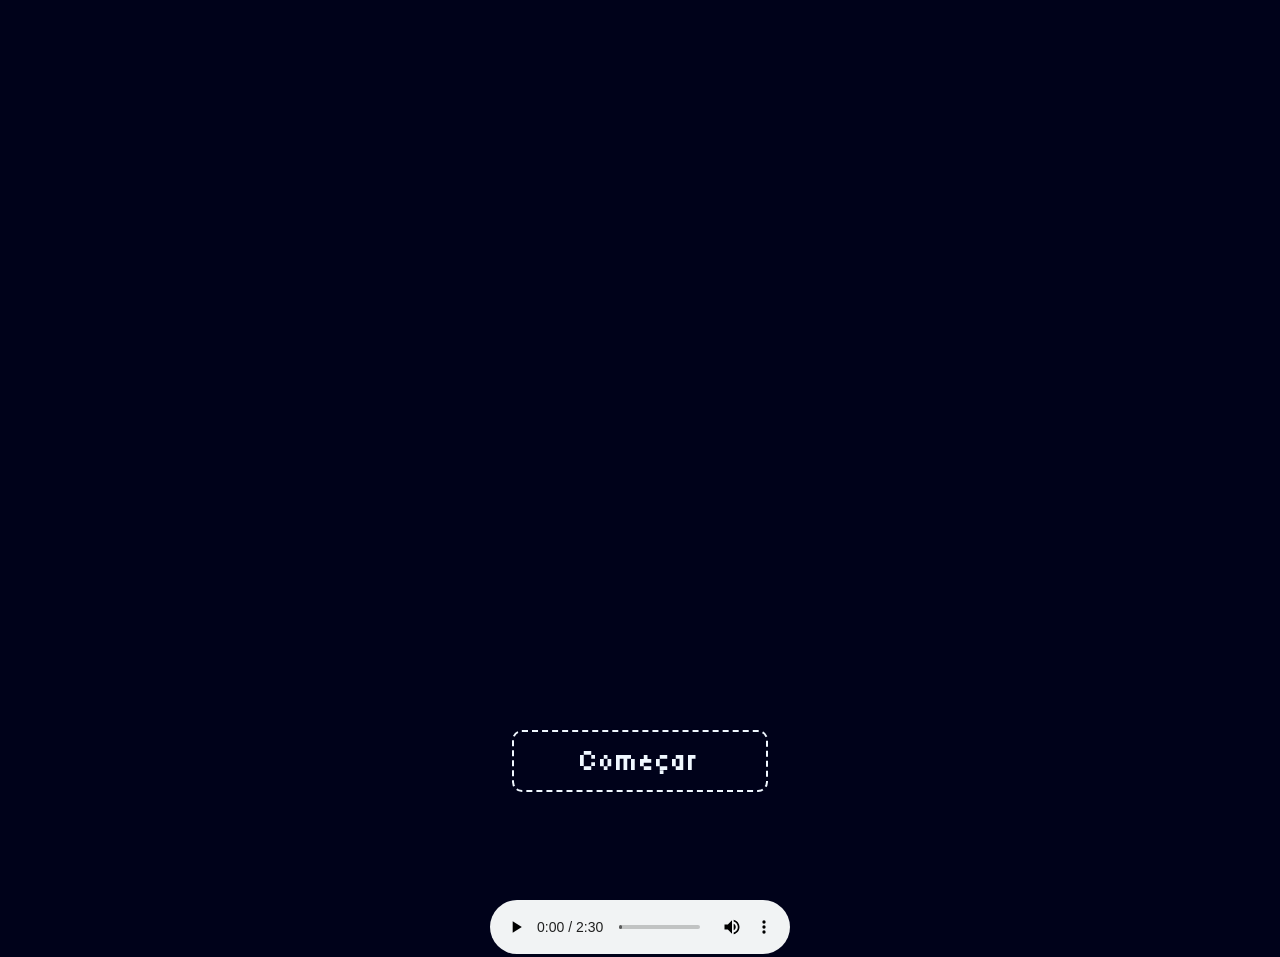
==== index.html @ a4bae709 "adequação de imagem conforme parametros da tela, mantendo responsividade, inservçaõ de falas em j.s " ====
<!doctype html>
<html lang="pt-br">
  <head>
    <meta charset="UTF-8" />
    <meta name="viewport" content="width=device-width, initial-scale=1.0" />
    <title>Início</title>
    <link rel="stylesheet" href="src/styles/reset.css" />
    <link rel="stylesheet" href="src/styles/style.css" />
    <link rel="preconnect" href="https://fonts.googleapis.com" />
    <link rel="preconnect" href="https://fonts.gstatic.com" crossorigin />
    <link
      href="https://fonts.googleapis.com/css2?family=Bitcount:wght@100..900&family=Tiny5&display=swap"
      rel="stylesheet"
    />
   
  </head>
  <body>
    <section id="home">
      <picture>
        <source media="(max-width:767px)" srcset="src/imagens/homecel.png" />
        <img src="src/imagens/home.png" alt="Tela inicial" />
      </picture>
      <a href="draPeixoto.html">
        <button id="botaoHome">Começar</button>
      </a>
    </section>
    <!--emily vai arrumar-->
    <section id="audio">
      <audio controls id="audio" preload="metadata" autoplay loop="true">
        <source src="/music/Boomin.music.mp3" type="audio/mpeg">
        <source src="./music/Boomin.music.ogg" type="audio/ogg">
        <source src="./music/Boomin.music.wav" type="audio/wav" >
        <p>Seu navegador não suporta audio :/</p>
    </audio>
  </section>

  </body>
</html>
---- src/styles/style.css ----
/* Geral */
body {
    overflow: hidden;
    max-width: 100vw;
    min-height: 100vh;

    display: flex;
    flex-direction: column;
    align-items: center;

    background-color: rgb(0, 2, 26);
    font-family: "Tiny5", sans-serif;
    color: rgb(240, 248, 255);
}

header {
    position: relative;
    width: 100%;
    height: auto;
    display: flex;
    align-items: center;
    margin: 2rem;
    flex-direction: column;
}
/*index, header audio*/
#audio {
    align-items: flex-end;
    justify-content: end;
    }
/*emily mexendo, favor não tumultuar*/
/* Index - Home */
#home {
    width: 100%;
    height: 100vh;

    display: flex;
    justify-content: center;
    align-items: center;
}

picture {
    display: flex;
    justify-content: center;
    align-items: center;
    width: 100%;
    opacity: 0;
    transition: opacity 0.8s ease;
}

#botaoHome {
    display: flex;
    align-items: center;
    justify-content: center;
    position: absolute;

    width: 20%;
    left: 50%;
    bottom: 12%;
    padding: 12px 30px;
    transform: translateX(-50%);
    z-index: 10;

    font-family: "Tiny5", sans-serif;
    font-size: 1.4rem;

    background-color: transparent;
    border-radius: 10px;
    border-color: rgb(240, 248, 255);
    border-style: dashed;
    color: rgb(240, 248, 255);
    letter-spacing: 1px;
    font-size: 30px;
    cursor: pointer;

    transition: 0.3s;
}

#home:has(#botaoHome:hover) picture {
    opacity: 1;
    filter: opacity(0.6);
}

picture img {
    display: block;
    width: 84%;
    height: auto;
    max-width: 1600px;
}

#botaoHome:active {
    background-color: rgb(240, 248, 255);
    color: rgb(0, 2, 26);
    border-color: rgb(252, 252, 252);
}

/* Personagem */
#nomePersona {
    font-size: 2.8rem;
    font-family: "Bitcount", system-ui;
}

#telaPrincipal {
    margin: 5px;
    display: flex;
    flex-direction: column;
    align-items: center;
    width: 100%;
    max-width:650px;
    position: relative;
}

#janelaPersona {
    position: relative;
    width: 100%;
    max-width:100%;
    min-width:100%;
}

#imagemfundo img {
    display: block;
    width: 100%;
    border-radius: 0.4rem;
    border-style: dashed;
    border-width: 0.25rem;
    border-color: rgba(240, 248, 255, 0.6);
}

#imagemfundo, #drapeixoto{
    max-width: 100%;
    min-width: 100%;
    object-fit: contain;
}
#drapeixoto img {
    width: 30%;
    max-width: 250px;
    min-width: 120px;
    position: absolute;
    left: 50%;
    bottom: 0;
    transform: translate(-46%, -18%);
}

#dialogo {
    margin-top: 5px;
    font-size: 1.56rem;
    display: flex;
    flex-direction: column;
    align-items: column;
    max-width: 100%;
}

#falaPersona {
    margin: 0.5rem;
    text-align: center;
    letter-spacing: 1px;
    line-height: 1.8;

    width: 100%;
    min-height: 8rem;
}

#espaçoBotao {
    display: flex;
    flex-direction: column;
    gap: 10px;
    align-items: center;
    width: 750px;
    max-width: 100%;
}

.botaousuario {
    max-width: 100%;
    width: 52rem;
    background-color: transparent;
    color: rgb(240, 248, 255);
    letter-spacing: 1px;
    font-family: "Tiny5", sans-serif;
    font-size: 1.25rem;
    border-radius: 8px;
    border-color: rgb(240, 248, 255);
    border-style: solid;
    cursor: pointer;
    padding: 0.4rem;
    transition: 0.2s;
}

.botaousuario:hover {
    transform: scale(1.01);
    border-color: rgb(145, 154, 162);
}

.botaousuario:active {
    transform: scale(1.01);
    background-color: rgb(240, 248, 255);
    color: rgb(0, 2, 26);
    border-color: rgb(252, 252, 252);
}

/* responsividade */
/* tablets */
@media (max-width: 1023px) {
    #telaPrincipal {
        width: 90%;
    }

    #nomePersona {
        font-size: 38px;
        text-align: center;
    }

    #dialogo {
        font-size: 22px;
    }

    #falaPersona {
        margin: 20px;
        line-height: 28px;
    }

    #drapeixoto img {
        width: 210px;
    }

    .botaousuario {
        font-size: 18px;
    }
}

/* celular */
@media (max-width: 767px) {
    header {
        margin: 20px;
    }

    #telaPrincipal {
        width: 95%;
    }

    #nomePersona {
        font-size: 30px;
        text-align: center;
    }

    #dialogo {
        font-size: 18px;
    }

    #falaPersona {
        margin: 15px;
        line-height: 24px;
        letter-spacing: 0;
    }

    #drapeixoto img {
        width: 150px;
        transform: translate(-46%, -15%);
    }

    #espaçoBotao {
        width: 100%;
        align-items: center;
    }

    .botaousuario {
        width: 90%;
        max-width: 300px;
        font-size: 18px;
        padding: 10px;
    }
}

/* telas ainda menores */
@media (max-width: 480px) {
    #nomePersona {
        font-size: 24px;
    }

    #dialogo {
        font-size: 16px;
    }

    #falaPersona {
        margin: 10px;
        line-height: 22px;
    }

    #drapeixoto img {
        width: 120px;
    }

    .botaousuario {
        font-size: 16px;
    }
}
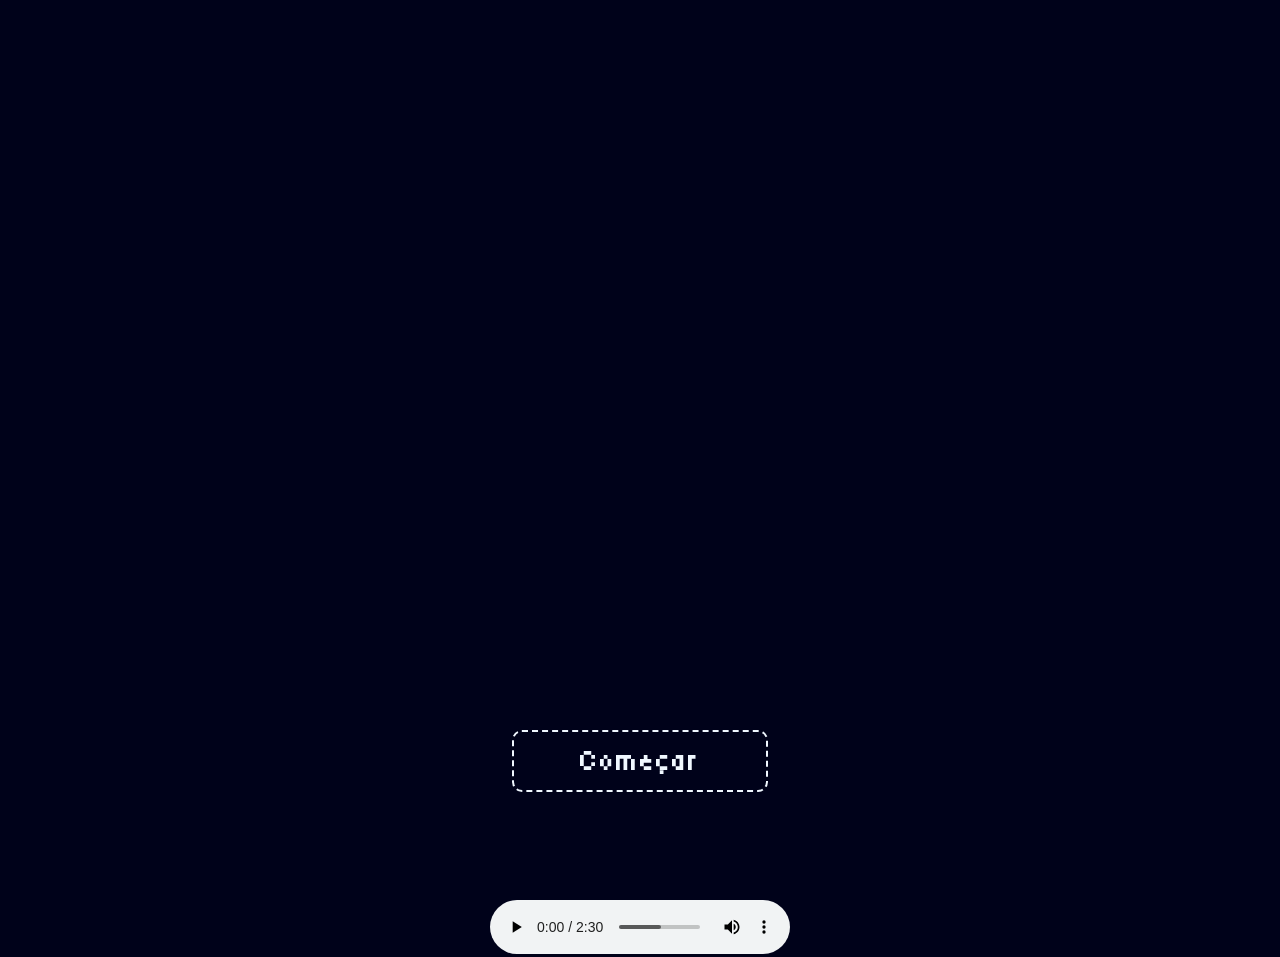
==== commit 6c8965d0: "Isis - Leves alterações cod e fontes" ====
--- a/index.html
+++ b/index.html
@@ -9,10 +9,9 @@
     <link rel="preconnect" href="https://fonts.googleapis.com" />
     <link rel="preconnect" href="https://fonts.gstatic.com" crossorigin />
     <link
-      href="https://fonts.googleapis.com/css2?family=Bitcount:wght@100..900&family=Tiny5&display=swap"
+      href="https://fonts.googleapis.com/css2?family=Bitcount:wght@100..900&family=Jersey+10&family=Tiny5&display=swap"
       rel="stylesheet"
     />
-   
   </head>
   <body>
     <section id="home">
@@ -27,12 +26,11 @@
     <!--emily vai arrumar-->
     <section id="audio">
       <audio controls id="audio" preload="metadata" autoplay loop="true">
-        <source src="/music/Boomin.music.mp3" type="audio/mpeg">
-        <source src="./music/Boomin.music.ogg" type="audio/ogg">
-        <source src="./music/Boomin.music.wav" type="audio/wav" >
+        <source src="/music/Boomin.music.mp3" type="audio/mpeg" />
+        <source src="./music/Boomin.music.ogg" type="audio/ogg" />
+        <source src="./music/Boomin.music.wav" type="audio/wav" />
         <p>Seu navegador não suporta audio :/</p>
-    </audio>
-  </section>
-
+      </audio>
+    </section>
   </body>
 </html>
--- a/src/styles/style.css
+++ b/src/styles/style.css
@@ -22,11 +22,13 @@
     margin: 2rem;
     flex-direction: column;
 }
+
 /*index, header audio*/
 #audio {
-    align-items: flex-end;
+    align-items: flex-start;
     justify-content: end;
-    }
+}
+
 /*emily mexendo, favor não tumultuar*/
 /* Index - Home */
 #home {
@@ -105,15 +107,15 @@
     flex-direction: column;
     align-items: center;
     width: 100%;
-    max-width:650px;
+    max-width: 650px;
     position: relative;
 }
 
 #janelaPersona {
     position: relative;
     width: 100%;
-    max-width:100%;
-    min-width:100%;
+    max-width: 100%;
+    min-width: 100%;
 }
 
 #imagemfundo img {
@@ -125,11 +127,13 @@
     border-color: rgba(240, 248, 255, 0.6);
 }
 
-#imagemfundo, #drapeixoto{
+#imagemfundo,
+#drapeixoto {
     max-width: 100%;
     min-width: 100%;
     object-fit: contain;
 }
+
 #drapeixoto img {
     width: 30%;
     max-width: 250px;
@@ -140,9 +144,12 @@
     transform: translate(-46%, -18%);
 }
 
+#caixadialogo {
+    font-size: 1.5rem;
+}
+
 #dialogo {
     margin-top: 5px;
-    font-size: 1.56rem;
     display: flex;
     flex-direction: column;
     align-items: column;
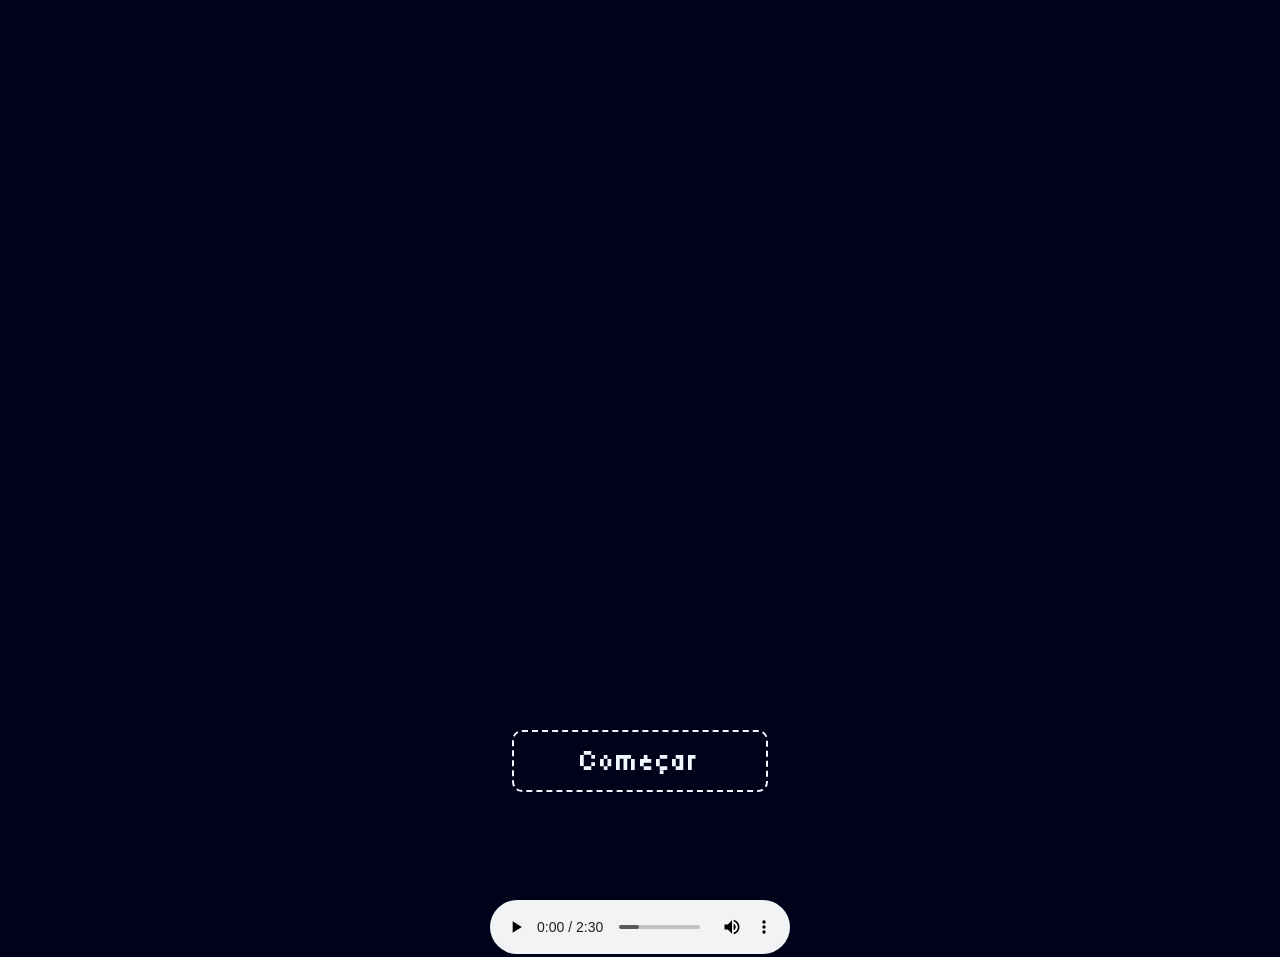
==== commit ce355466: "Isis - Tela seleção personas" ====
--- a/index.html
+++ b/index.html
@@ -17,18 +17,20 @@
     <section id="home">
       <picture>
         <source media="(max-width:767px)" srcset="src/imagens/homecel.png" />
-        <img src="src/imagens/home.png" alt="Tela inicial" />
+        <img src="src/img/home.png" alt="Tela inicial" />
       </picture>
       <a href="draPeixoto.html">
-        <button id="botaoHome">Começar</button>
+        <a href="selecaoPersona.html">
+          <button id="botaoHome">Começar</button>
+        </a>
       </a>
     </section>
     <!--emily vai arrumar-->
     <section id="audio">
       <audio controls id="audio" preload="metadata" autoplay loop="true">
-        <source src="/music/Boomin.music.mp3" type="audio/mpeg" />
-        <source src="./music/Boomin.music.ogg" type="audio/ogg" />
-        <source src="./music/Boomin.music.wav" type="audio/wav" />
+        <source src="src/music/Boomin.music.mp3" type="audio/mpeg" />
+        <source src="src/music/Boomin.music.ogg" type="audio/ogg" />
+        <source src="src/music/Boomin.music.wav" type="audio/wav" />
         <p>Seu navegador não suporta audio :/</p>
       </audio>
     </section>
--- a/src/styles/style.css
+++ b/src/styles/style.css
@@ -95,7 +95,65 @@
     border-color: rgb(252, 252, 252);
 }
 
-/* Personagem */
+/* Selecao Personagens */
+#tituloSelectPers {
+    margin-top: 0.5%;
+    margin-bottom: 1%;
+    top: 0%;
+    font-family: "Bitcount", system-ui;
+    font-size: 2rem;
+}
+
+#selecPersonas {
+    display: inline-flex;
+}
+
+.escolhaPersona,
+.linkEscolha {
+    width: 50vw;
+    max-width: 850px;
+    height: 30vw;
+    min-height: 650px;
+    background-color: transparent;
+    text-decoration: none;
+    border: none;
+}
+
+#botaoComLinha {
+    border-left: .25rem dashed rgba(240, 248, 255, 0.6);
+}
+
+.formatPersona {
+    opacity: 30%;
+    transition: 0.3s;
+}
+
+.formatPersona:hover {
+    opacity: 100%;
+    transform: scale(1.1);
+}
+
+.imagemSelec {
+    height: 25rem;
+    max-width: 400px;
+    border: 0.2rem solid rgb(0, 5, 61);
+    margin-bottom: 1rem;
+}
+
+.dadosPersona {
+    color: rgb(240, 248, 255);
+    font-size: 1.3rem;
+    font-family: "Tiny5", sans-serif;
+    letter-spacing: 0.1rem;
+    line-height: 2rem
+}
+
+.tituloInfo {
+    text-align: justify;
+    font-weight: bold;
+}
+
+/* Personagens */
 #nomePersona {
     font-size: 2.8rem;
     font-family: "Bitcount", system-ui;
@@ -203,9 +261,47 @@
     border-color: rgb(252, 252, 252);
 }
 
+#mrplutonio img {
+    width: 30%;
+    max-width: 250px;
+    min-width: 120px;
+    position: absolute;
+    left: 50%;
+    bottom: 0;
+    transform: translate(-46%, -18%);
+}
+
 /* responsividade */
 /* tablets */
 @media (max-width: 1023px) {
+
+
+    #tituloSelectPers {
+        font-size: 2.3rem;
+    }
+
+    #selecPersonas {
+        width: 100%;
+        display: flex;
+        flex-wrap: wrap;
+    }
+
+    .escolhaPersona,
+    .linkEscolha {
+        width: 100%;
+        max-width: 450px;
+        min-height: auto;
+    }
+
+    .imagemSelec {
+        max-width: 300px;
+    }
+
+    .dadosPersona {
+        font-size: 1.2rem;
+        line-height: 2rem;
+    }
+
     #telaPrincipal {
         width: 90%;
     }
@@ -237,6 +333,53 @@
 @media (max-width: 767px) {
     header {
         margin: 20px;
+    }
+
+    #tituloSelectPers {
+        font-size: 2rem;
+        text-align: center;
+    }
+
+    #selecPersonas {
+
+        display: flex;
+
+        flex-direction: column;
+
+        align-items: center;
+
+        gap: 2rem;
+    }
+
+    .escolhaPersona,
+    .linkEscolha {
+
+        width: 95%;
+
+        max-width: 400px;
+    }
+
+    .imagemSelec {
+
+        width: 100%;
+
+        max-width: 250px;
+    }
+
+    .dadosPersona {
+
+        font-size: 1rem;
+
+        line-height: 1.8rem;
+    }
+
+    #botaoComLinha {
+
+        border-left: none;
+
+        border-top: .25rem dashed rgba(240, 248, 255, .6);
+
+        padding-top: 2rem;
     }
 
     #telaPrincipal {
@@ -278,6 +421,20 @@
 
 /* telas ainda menores */
 @media (max-width: 480px) {
+
+    #tituloSelectPers {
+        font-size: 1.7rem;
+    }
+
+    .imagemSelec {
+        max-width: 180px;
+    }
+
+    .dadosPersona {
+        font-size: .9rem;
+        line-height: 1.5rem;
+    }
+
     #nomePersona {
         font-size: 24px;
     }
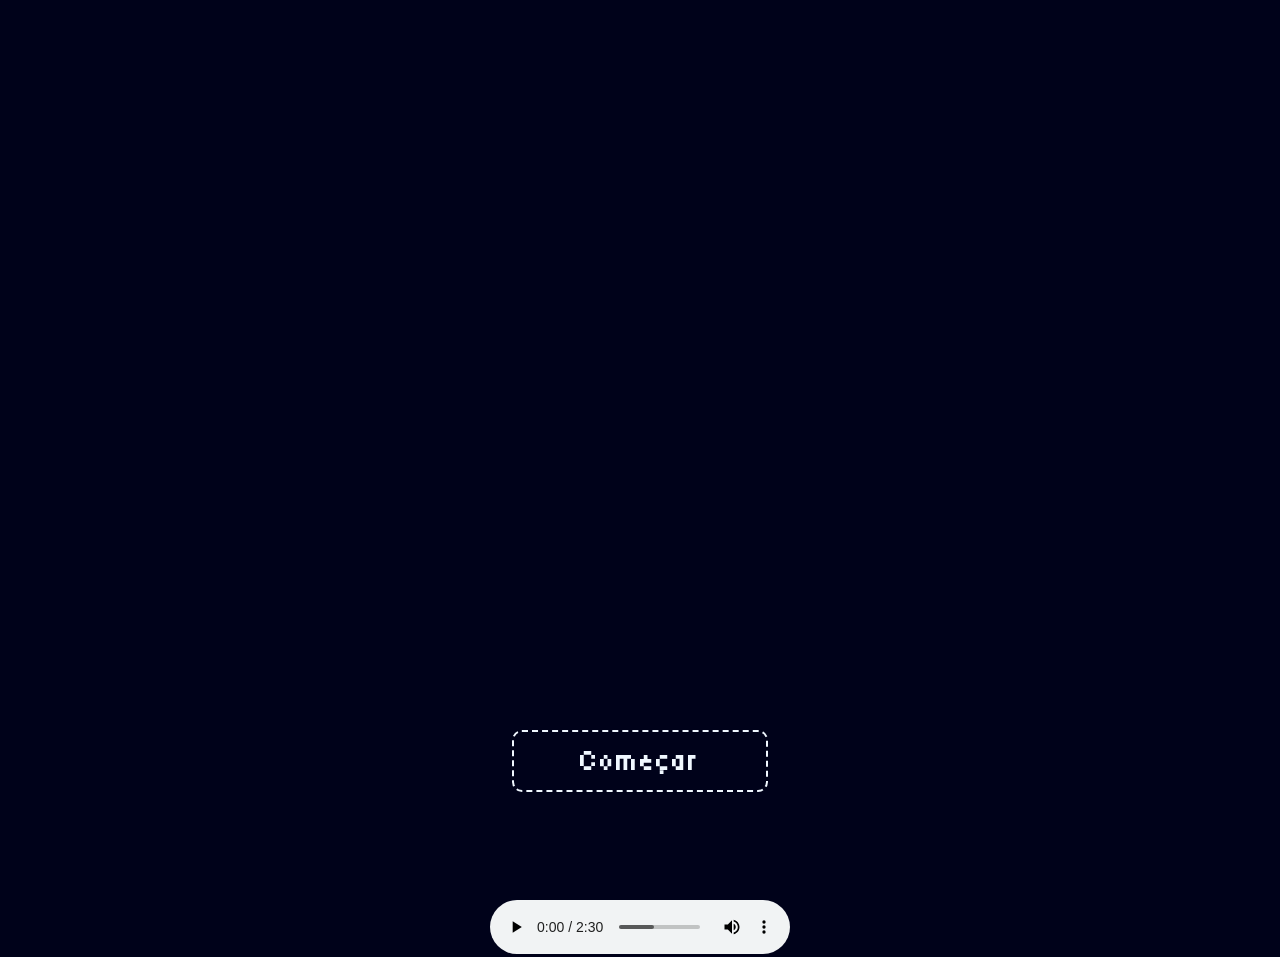
==== commit 28d8c356: "audio" ====
--- a/index.html
+++ b/index.html
@@ -20,17 +20,15 @@
         <img src="src/img/home.png" alt="Tela inicial" />
       </picture>
       <a href="draPeixoto.html">
-        <a href="selecaoPersona.html">
-          <button id="botaoHome">Começar</button>
-        </a>
+        <button id="botaoHome">Começar</button>
       </a>
     </section>
     <!--emily vai arrumar-->
     <section id="audio">
       <audio controls id="audio" preload="metadata" autoplay loop="true">
-        <source src="src/music/Boomin.music.mp3" type="audio/mpeg" />
-        <source src="src/music/Boomin.music.ogg" type="audio/ogg" />
-        <source src="src/music/Boomin.music.wav" type="audio/wav" />
+        <source src="./src/music/Boomin.music.mp3" type="audio/mpeg" />
+        <source src="./src/music/Boomin.music.ogg" type="audio/ogg" />
+        <source src="./src/music/Boomin.music.wav" type="audio/wav" />
         <p>Seu navegador não suporta audio :/</p>
       </audio>
     </section>
--- a/src/styles/style.css
+++ b/src/styles/style.css
@@ -1,6 +1,6 @@
 /* Geral */
 body {
-    overflow: hidden;
+    overflow-y: hidden;
     max-width: 100vw;
     min-height: 100vh;
 
@@ -95,65 +95,7 @@
     border-color: rgb(252, 252, 252);
 }
 
-/* Selecao Personagens */
-#tituloSelectPers {
-    margin-top: 0.5%;
-    margin-bottom: 1%;
-    top: 0%;
-    font-family: "Bitcount", system-ui;
-    font-size: 2rem;
-}
-
-#selecPersonas {
-    display: inline-flex;
-}
-
-.escolhaPersona,
-.linkEscolha {
-    width: 50vw;
-    max-width: 850px;
-    height: 30vw;
-    min-height: 650px;
-    background-color: transparent;
-    text-decoration: none;
-    border: none;
-}
-
-#botaoComLinha {
-    border-left: .25rem dashed rgba(240, 248, 255, 0.6);
-}
-
-.formatPersona {
-    opacity: 30%;
-    transition: 0.3s;
-}
-
-.formatPersona:hover {
-    opacity: 100%;
-    transform: scale(1.1);
-}
-
-.imagemSelec {
-    height: 25rem;
-    max-width: 400px;
-    border: 0.2rem solid rgb(0, 5, 61);
-    margin-bottom: 1rem;
-}
-
-.dadosPersona {
-    color: rgb(240, 248, 255);
-    font-size: 1.3rem;
-    font-family: "Tiny5", sans-serif;
-    letter-spacing: 0.1rem;
-    line-height: 2rem
-}
-
-.tituloInfo {
-    text-align: justify;
-    font-weight: bold;
-}
-
-/* Personagens */
+/* Personagem */
 #nomePersona {
     font-size: 2.8rem;
     font-family: "Bitcount", system-ui;
@@ -261,7 +203,7 @@
     border-color: rgb(252, 252, 252);
 }
 
-#mrplutonio img {
+#mrplutonio img{
     width: 30%;
     max-width: 250px;
     min-width: 120px;
@@ -274,34 +216,6 @@
 /* responsividade */
 /* tablets */
 @media (max-width: 1023px) {
-
-
-    #tituloSelectPers {
-        font-size: 2.3rem;
-    }
-
-    #selecPersonas {
-        width: 100%;
-        display: flex;
-        flex-wrap: wrap;
-    }
-
-    .escolhaPersona,
-    .linkEscolha {
-        width: 100%;
-        max-width: 450px;
-        min-height: auto;
-    }
-
-    .imagemSelec {
-        max-width: 300px;
-    }
-
-    .dadosPersona {
-        font-size: 1.2rem;
-        line-height: 2rem;
-    }
-
     #telaPrincipal {
         width: 90%;
     }
@@ -333,53 +247,6 @@
 @media (max-width: 767px) {
     header {
         margin: 20px;
-    }
-
-    #tituloSelectPers {
-        font-size: 2rem;
-        text-align: center;
-    }
-
-    #selecPersonas {
-
-        display: flex;
-
-        flex-direction: column;
-
-        align-items: center;
-
-        gap: 2rem;
-    }
-
-    .escolhaPersona,
-    .linkEscolha {
-
-        width: 95%;
-
-        max-width: 400px;
-    }
-
-    .imagemSelec {
-
-        width: 100%;
-
-        max-width: 250px;
-    }
-
-    .dadosPersona {
-
-        font-size: 1rem;
-
-        line-height: 1.8rem;
-    }
-
-    #botaoComLinha {
-
-        border-left: none;
-
-        border-top: .25rem dashed rgba(240, 248, 255, .6);
-
-        padding-top: 2rem;
     }
 
     #telaPrincipal {
@@ -421,20 +288,6 @@
 
 /* telas ainda menores */
 @media (max-width: 480px) {
-
-    #tituloSelectPers {
-        font-size: 1.7rem;
-    }
-
-    .imagemSelec {
-        max-width: 180px;
-    }
-
-    .dadosPersona {
-        font-size: .9rem;
-        line-height: 1.5rem;
-    }
-
     #nomePersona {
         font-size: 24px;
     }
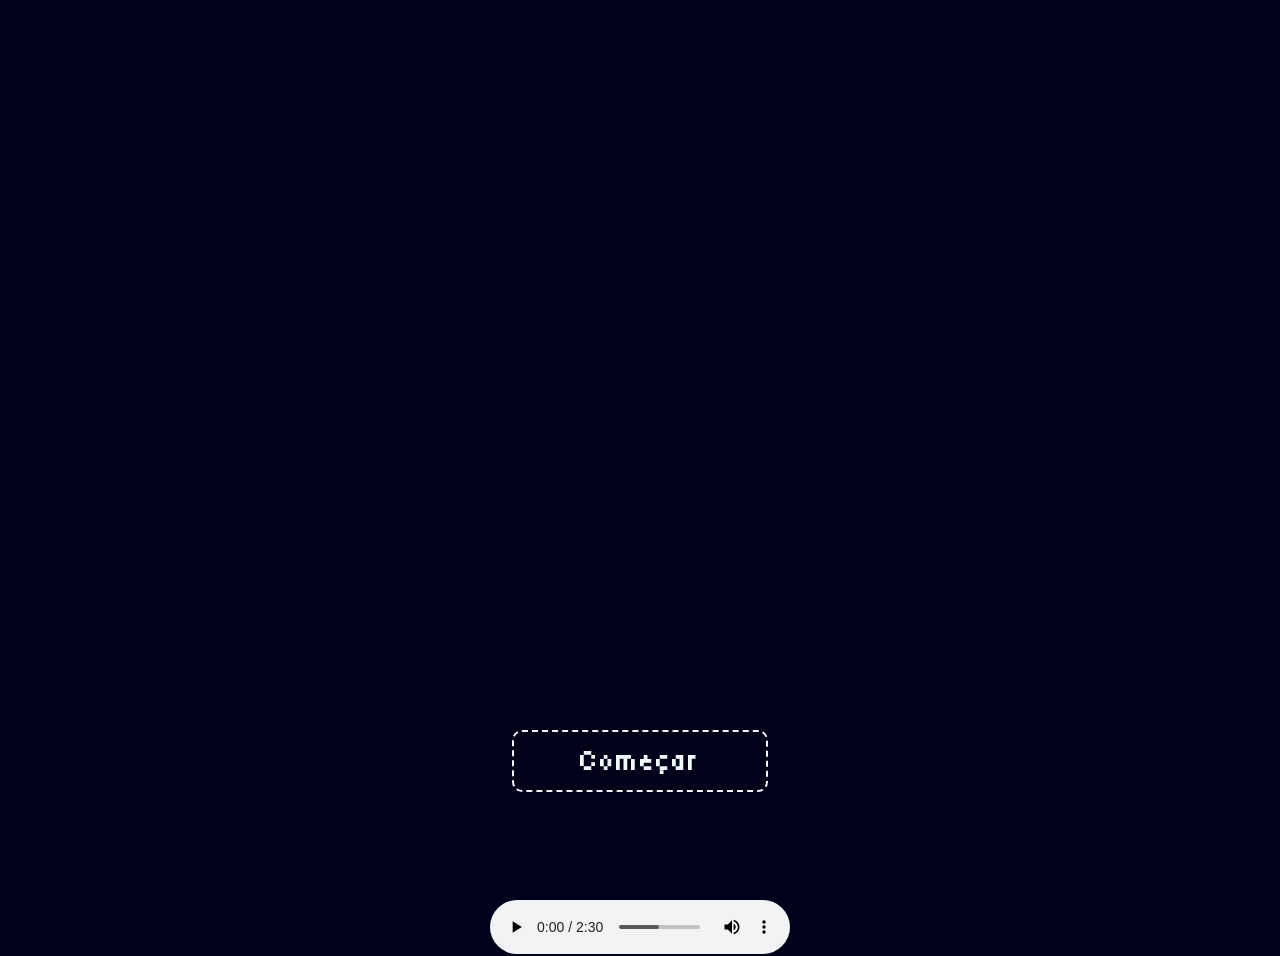
==== commit d5190ac8: "Emily - adicionando" ====
--- a/index.html
+++ b/index.html
@@ -20,7 +20,9 @@
         <img src="src/img/home.png" alt="Tela inicial" />
       </picture>
       <a href="draPeixoto.html">
-        <button id="botaoHome">Começar</button>
+        <a href="selecaoPersona.html">
+          <button id="botaoHome">Começar</button>
+        </a>
       </a>
     </section>
     <!--emily vai arrumar-->
--- a/src/styles/style.css
+++ b/src/styles/style.css
@@ -1,3 +1,43 @@
+/* Fonte 2 - generica demais*/
+/* @font-face {
+    font-family: 'Pixel3';
+    src: url('../fonts/pixel_3/pixel.ttf') format('truetype');
+    font-weight: normal;
+    font-style: normal;
+} */
+
+
+/* modern_dos */
+/* @font-face {
+    font-family: "DOS";
+    src: url("../fonts/modern_dos/ModernDOS9x16.ttf") format('truetype');
+    font-weight: normal;
+    font-style: normal;
+} */
+
+/* Nokia */
+/* @font-face {
+    font-family: "Nokia";
+    src: url("../fonts/nokia_cellphone/nokiafc22.ttf") format('truetype');
+    font-weight: normal;
+    font-style: normal;
+} */
+
+/* PixelOper (com bold) */
+@font-face {
+    font-family: "PixelOper";
+    src: url('../fonts/pixel_operator/PixelOperator8.ttf') format('truetype');
+    font-weight: 400;
+    font-style: normal;
+}
+
+@font-face {
+    font-family: "PixelOper";
+    src: url('../fonts/pixel_operator/PixelOperator8-Bold.ttf') format('truetype');
+    font-weight: 700;
+    font-style: normal;
+}
+
 /* Geral */
 body {
     overflow-y: hidden;
@@ -9,7 +49,7 @@
     align-items: center;
 
     background-color: rgb(0, 2, 26);
-    font-family: "Tiny5", sans-serif;
+    font-family: "PixelOper", sans-serif;
     color: rgb(240, 248, 255);
 }
 
@@ -19,7 +59,7 @@
     height: auto;
     display: flex;
     align-items: center;
-    margin: 2rem;
+    margin: 0.8rem;
     flex-direction: column;
 }
 
@@ -95,7 +135,65 @@
     border-color: rgb(252, 252, 252);
 }
 
-/* Personagem */
+/* Selecao Personagens */
+#tituloSelectPers {
+    margin-top: 0.5%;
+    margin-bottom: 1%;
+    top: 0%;
+    font-family: "Bitcount", system-ui;
+    font-size: 2rem;
+}
+
+#selecPersonas {
+    display: inline-flex;
+}
+
+.escolhaPersona,
+.linkEscolha {
+    width: 50vw;
+    max-width: 850px;
+    height: 30vw;
+    min-height: 650px;
+    background-color: transparent;
+    text-decoration: none;
+    border: none;
+}
+
+#botaoComLinha {
+    border-left: .25rem dashed rgba(240, 248, 255, 0.6);
+}
+
+.formatPersona {
+    opacity: 30%;
+    transition: 0.3s;
+}
+
+.formatPersona:hover {
+    opacity: 100%;
+    transform: scale(1.1);
+}
+
+.imagemSelec {
+    height: 25rem;
+    max-width: 400px;
+    border: 0.2rem solid rgb(0, 5, 61);
+    margin-bottom: 1rem;
+}
+
+.dadosPersona {
+    color: rgb(240, 248, 255);
+    font-size: 0.8rem;
+    font-family: "PixelOper", sans-serif;
+    font-weight: 400;
+    /* letter-spacing: 0.1rem; */
+    line-height: 1.7rem
+}
+
+.tituloInfo {
+    font-weight: 700;
+}
+
+/* Personagens */
 #nomePersona {
     font-size: 2.8rem;
     font-family: "Bitcount", system-ui;
@@ -145,7 +243,7 @@
 }
 
 #caixadialogo {
-    font-size: 1.5rem;
+    font-size: 1.2rem;
 }
 
 #dialogo {
@@ -159,8 +257,7 @@
 #falaPersona {
     margin: 0.5rem;
     text-align: center;
-    letter-spacing: 1px;
-    line-height: 1.8;
+    line-height: 2.3rem;
 
     width: 100%;
     min-height: 8rem;
@@ -180,9 +277,9 @@
     width: 52rem;
     background-color: transparent;
     color: rgb(240, 248, 255);
-    letter-spacing: 1px;
-    font-family: "Tiny5", sans-serif;
-    font-size: 1.25rem;
+    /* letter-spacing: 1px; */
+    font-family: "PixelOper", sans-serif;
+    font-size: 1.2rem;
     border-radius: 8px;
     border-color: rgb(240, 248, 255);
     border-style: solid;
@@ -203,7 +300,7 @@
     border-color: rgb(252, 252, 252);
 }
 
-#mrplutonio img{
+#mrplutonio img {
     width: 30%;
     max-width: 250px;
     min-width: 120px;
@@ -216,6 +313,32 @@
 /* responsividade */
 /* tablets */
 @media (max-width: 1023px) {
+    #tituloSelectPers {
+        font-size: 2.3rem;
+    }
+
+    #selecPersonas {
+        width: 100%;
+        display: flex;
+        flex-wrap: wrap;
+    }
+
+    .escolhaPersona,
+    .linkEscolha {
+        width: 100%;
+        max-width: 450px;
+        min-height: auto;
+    }
+
+    .imagemSelec {
+        max-width: 300px;
+    }
+
+    .dadosPersona {
+        font-size: 1.2rem;
+        line-height: 2rem;
+    }
+
     #telaPrincipal {
         width: 90%;
     }
@@ -247,6 +370,53 @@
 @media (max-width: 767px) {
     header {
         margin: 20px;
+    }
+
+    #tituloSelectPers {
+        font-size: 2rem;
+        text-align: center;
+    }
+
+    #selecPersonas {
+
+        display: flex;
+
+        flex-direction: column;
+
+        align-items: center;
+
+        gap: 2rem;
+    }
+
+    .escolhaPersona,
+    .linkEscolha {
+
+        width: 95%;
+
+        max-width: 400px;
+    }
+
+    .imagemSelec {
+
+        width: 100%;
+
+        max-width: 250px;
+    }
+
+    .dadosPersona {
+
+        font-size: 1rem;
+
+        line-height: 1.8rem;
+    }
+
+    #botaoComLinha {
+
+        border-left: none;
+
+        border-top: .25rem dashed rgba(240, 248, 255, .6);
+
+        padding-top: 2rem;
     }
 
     #telaPrincipal {
@@ -288,6 +458,20 @@
 
 /* telas ainda menores */
 @media (max-width: 480px) {
+
+    #tituloSelectPers {
+        font-size: 1.7rem;
+    }
+
+    .imagemSelec {
+        max-width: 180px;
+    }
+
+    .dadosPersona {
+        font-size: .9rem;
+        line-height: 1.5rem;
+    }
+
     #nomePersona {
         font-size: 24px;
     }
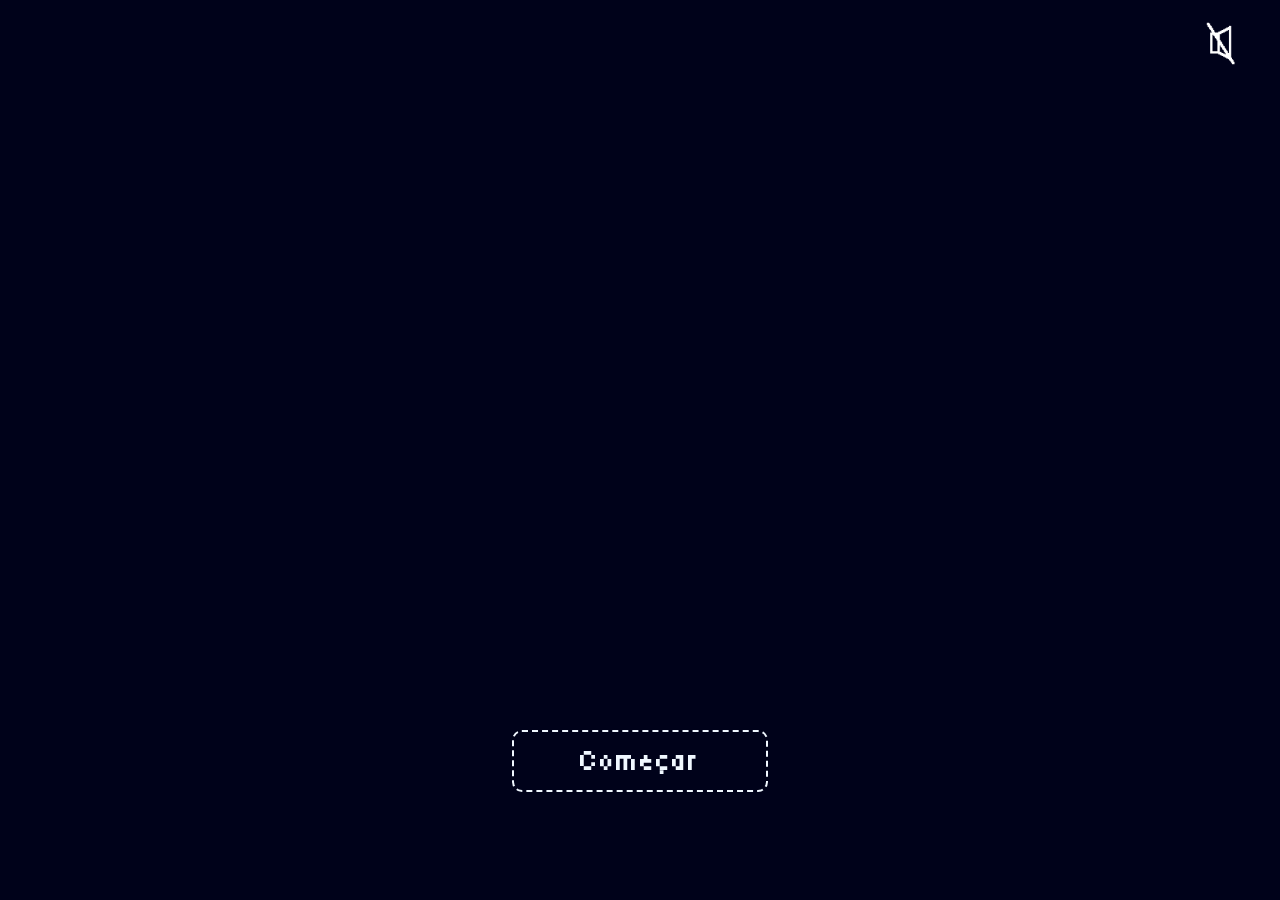
==== commit 23d3300c: "Inserção do botão de audio com js na pagina index --Emily" ====
--- a/index.html
+++ b/index.html
@@ -15,24 +15,24 @@
   </head>
   <body>
     <section id="home">
+      <div>
+          <audio id="audio" preload="metadata" autoplay loop="true">
+            <source src="./src/music/Boomin.music.mp3" type="audio/mpeg" />
+            <source src="./src/music/Boomin.music.ogg" type="audio/ogg" />
+            <source src="./src/music/Boomin.music.wav" type="audio/wav" />
+            <p>Seu navegador não suporta audio :/</p>
+          </audio>
+          <button id="botaoAudio"> <img id=iconMute src="./src/img/opcoes audio/AudioMute3.png" alt="Ligar audio"></button>
+      </div>
+      
       <picture>
         <source media="(max-width:767px)" srcset="src/imagens/homecel.png" />
         <img src="src/img/home.png" alt="Tela inicial" />
       </picture>
-      <a href="draPeixoto.html">
-        <a href="selecaoPersona.html">
-          <button id="botaoHome">Começar</button>
-        </a>
+      <a href="selecaoPersona.html">
+        <button id="botaoHome">Começar</button>
       </a>
     </section>
-    <!--emily vai arrumar-->
-    <section id="audio">
-      <audio controls id="audio" preload="metadata" autoplay loop="true">
-        <source src="./src/music/Boomin.music.mp3" type="audio/mpeg" />
-        <source src="./src/music/Boomin.music.ogg" type="audio/ogg" />
-        <source src="./src/music/Boomin.music.wav" type="audio/wav" />
-        <p>Seu navegador não suporta audio :/</p>
-      </audio>
-    </section>
+    <script src="./src/javascript/index.js"></script>
   </body>
 </html>
--- a/src/styles/style.css
+++ b/src/styles/style.css
@@ -64,16 +64,33 @@
 }
 
 /*index, header audio*/
-#audio {
-    align-items: flex-start;
-    justify-content: end;
+#botaoAudio {
+    position: fixed;
+    top: 1rem;
+    right: 1rem;
+    width: 64px;
+    height: 64px;
+    background: none;
+    border: none;
+    display: flex;
+    flex-direction: column;
+    z-index: 2;
+    cursor: pointer;
+    
+}
+#botaoAudio img {
+    max-width: 100%;
+    max-height: 100%;
+
 }
 
 /*emily mexendo, favor não tumultuar*/
 /* Index - Home */
 #home {
+    position: relative;
     width: 100%;
     height: 100vh;
+    z-index: 1;
 
     display: flex;
     justify-content: center;
